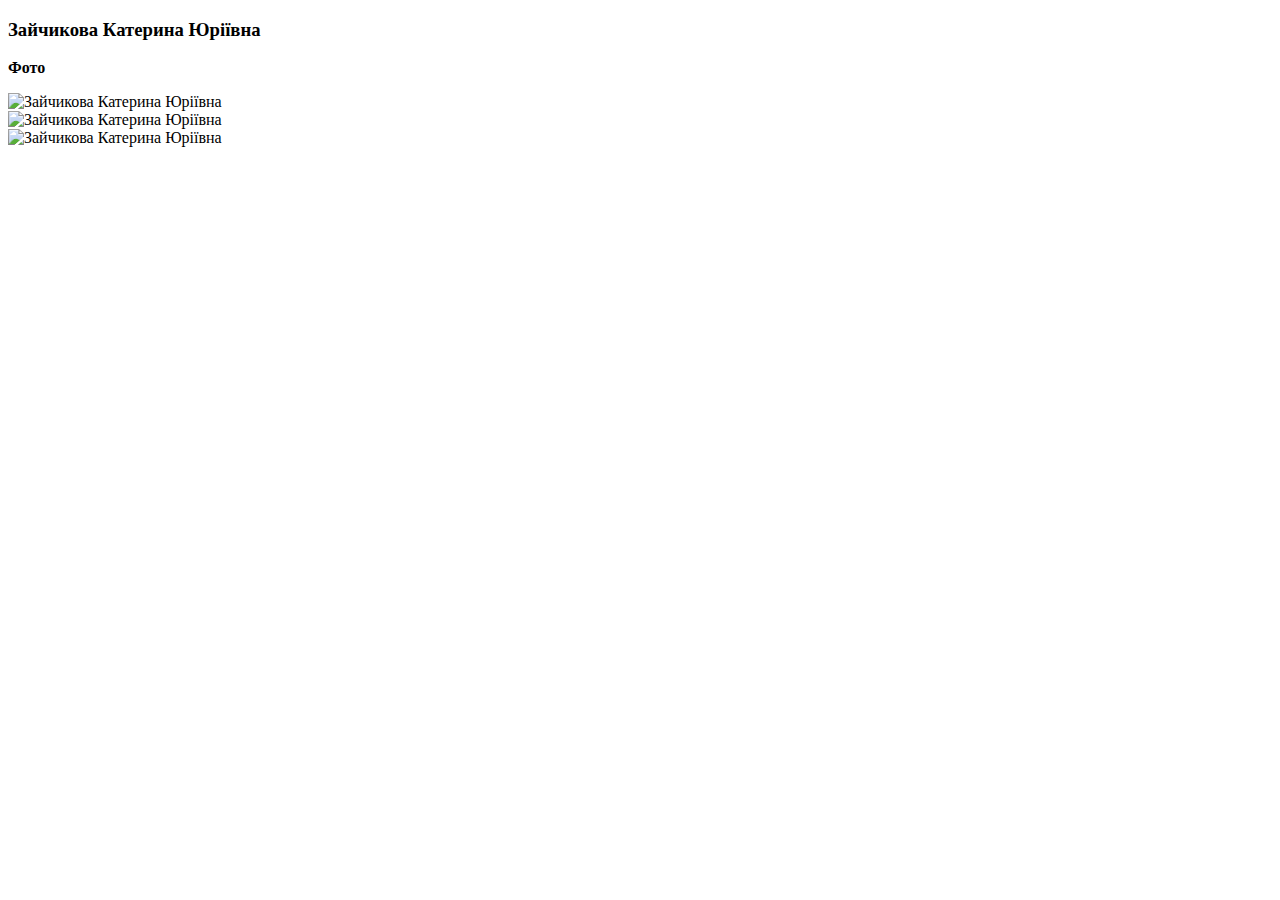
==== Домашняя работа №21.1/pages/imagin.html @ 91e86a55 "V1" ====
<!DOCTYPE html>
<html>
<head>
	<meta charset="utf-8">
	<meta name="viewport" content="width=device-width, initial-scale=1">
	<title>Резюме</title>
</head>
<body>
<h3>Зайчикова Катерина Юріївна</h3>
<p><b>Фото</b></p>
<img src="image/image.jpg" alt="Зайчикова Катерина Юріївна" HEIGHT="205" WIDTH="165" align="bottom"><br>
<img src="image/image1.jpg" alt="Зайчикова Катерина Юріївна" HEIGHT="205" WIDTH="165" align="bottom"><br>
<img src="image/image2.jpg" alt="Зайчикова Катерина Юріївна" HEIGHT="205" WIDTH="165" align="bottom"><br>
</body>
</html>
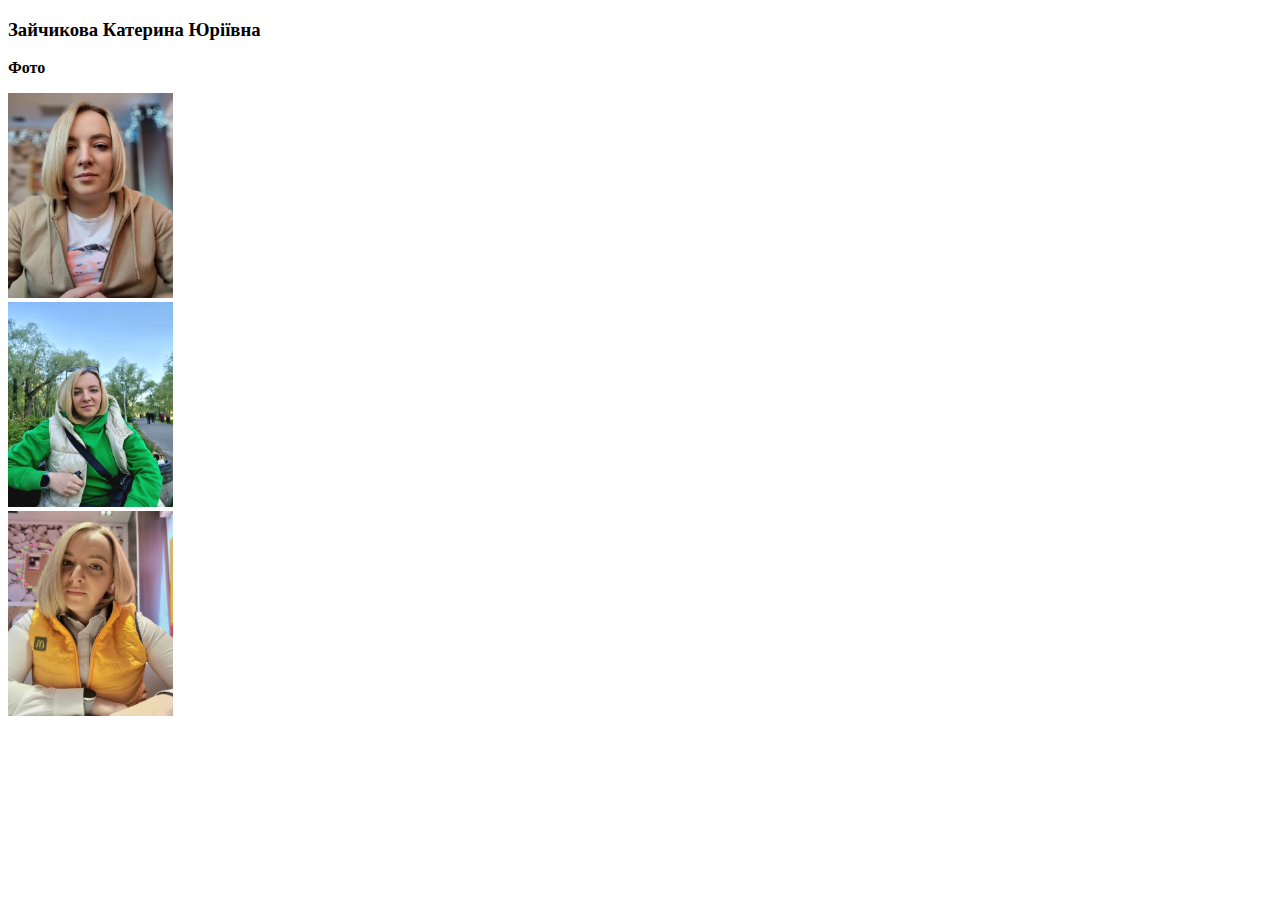
==== commit cdf55467: "V1" ====
--- a/Домашняя работа №21.1/pages/imagin.html
+++ b/Домашняя работа №21.1/pages/imagin.html
@@ -8,8 +8,8 @@
 <body>
 <h3>Зайчикова Катерина Юріївна</h3>
 <p><b>Фото</b></p>
-<img src="image/image.jpg" alt="Зайчикова Катерина Юріївна" HEIGHT="205" WIDTH="165" align="bottom"><br>
-<img src="image/image1.jpg" alt="Зайчикова Катерина Юріївна" HEIGHT="205" WIDTH="165" align="bottom"><br>
-<img src="image/image2.jpg" alt="Зайчикова Катерина Юріївна" HEIGHT="205" WIDTH="165" align="bottom"><br>
+<img src="../image/image.jpg" alt="Зайчикова Катерина Юріївна" HEIGHT="205" WIDTH="165" align="bottom"><br>
+<img src="../image/image1.jpg" alt="Зайчикова Катерина Юріївна" HEIGHT="205" WIDTH="165" align="bottom"><br>
+<img src="../image/image2.jpg" alt="Зайчикова Катерина Юріївна" HEIGHT="205" WIDTH="165" align="bottom"><br>
 </body>
 </html>